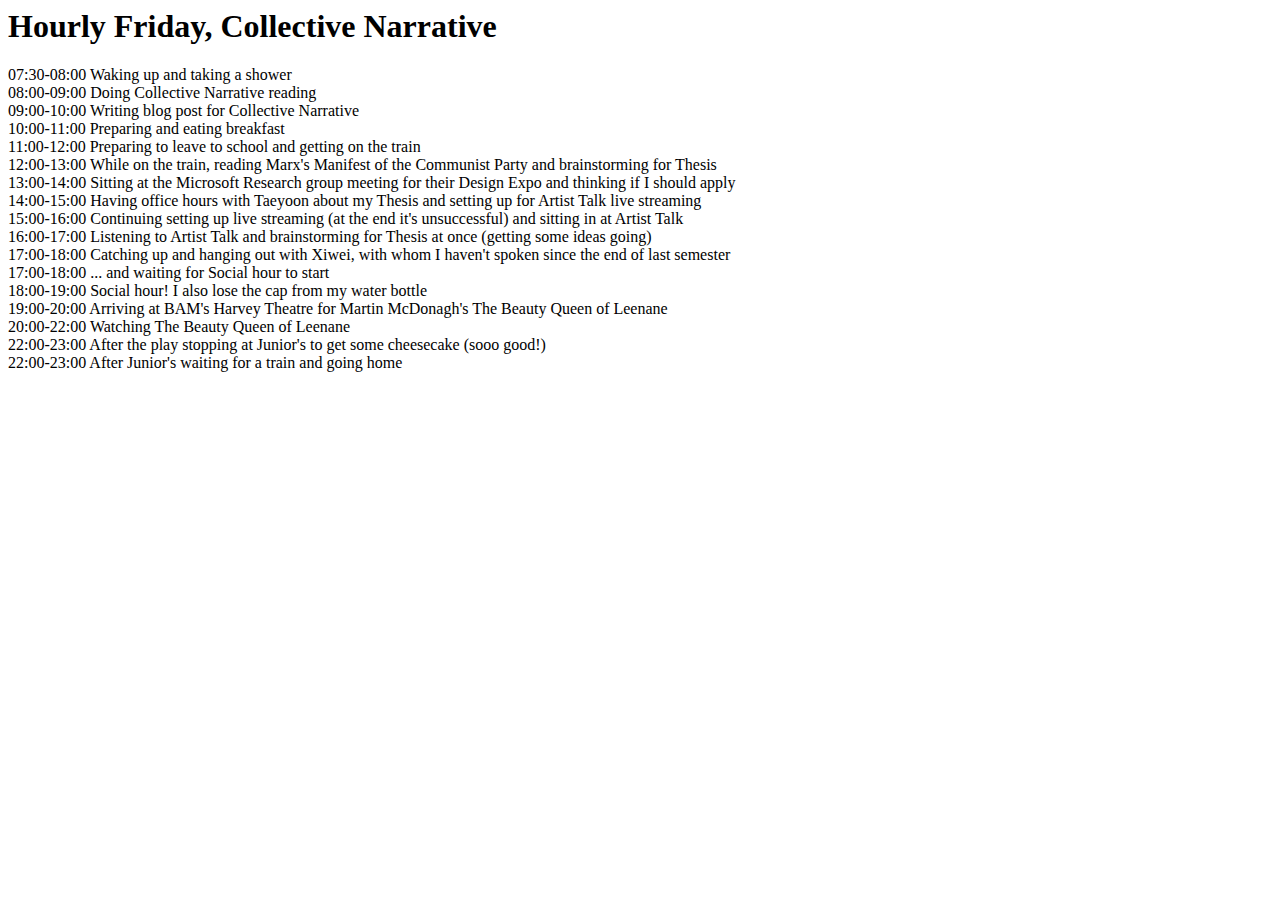
==== index.html @ a2c1ec16 "more text" ====
<!DOCTYPE hmtl>
<html>
<head>
	<title>Hourly comic for Collective Narrative</title>
	<!-- Bootstrap -->
    <link rel="stylesheet" type="text/css"  href="css/bootstrap.css">
    <link rel="stylesheet" type="text/css" href="font-awesome-4.2.0/css/font-awesome.css">
    <link rel="stylesheet" type="text/css" href="css/jasny-bootstrap.min.css">
    <link rel="stylesheet" type="text/css" href="css/animate.css">

    <!-- Stylesheet
    ================================================== -->
    <link rel="stylesheet" type="text/css"  href="style.css">
</head>
<body>
	<h1>Hourly Friday, Collective Narrative</h1>
	<div class="container">
		<div class="one">
			<div class="image1"></div>
			<span id="note">07:30-08:00 Waking up and taking a shower</span>
		</div>
		<div class="one">
			<div class="image2"></div>
			<span id="note">08:00-09:00 Doing Collective Narrative reading</span>
		</div>

		<div class="one">
			<div class="image3"></div>
			<span id="note">09:00-10:00 Writing blog post for Collective Narrative</span>
		</div>

		<div class="image-text">
			<div class="image4"></div>
			<span id="note">10:00-11:00 Preparing and eating breakfast</span>
		</div>

		<div class="image-text">
			<div class="image5"></div>
			<span id="note">11:00-12:00 Preparing to leave to school and getting on the train</span>
		</div>

		<div class="image-text">
			<div class="image6"></div>
			<span id="note">12:00-13:00 While on the train, reading Marx's Manifest of the Communist Party and brainstorming for Thesis</span>
		</div>

		<div class="image-text">
			<div class="image7"></div>
			<span id="note">13:00-14:00 Sitting at the Microsoft Research group meeting for their Design Expo and thinking if I should apply</span>
		</div>

		<div class="image-text">
			<div class="image8"></div>
			<span id="note">14:00-15:00 Having office hours with Taeyoon about my Thesis and setting up for Artist Talk live streaming</span>
		</div>

		<div class="image-text">
			<div class="image9"></div>
			<span id="note">15:00-16:00 Continuing setting up live streaming (at the end it's unsuccessful) and sitting in at Artist Talk</span>
		</div>

		<div class="one">
			<div class="image10"></div>
			<span id="note">16:00-17:00 Listening to Artist Talk and brainstorming for Thesis at once (getting some ideas going)</span>
		</div>

		<div class="one">
			<div class="image11"></div>
			<span id="note">17:00-18:00 Catching up and hanging out with Xiwei, with whom I haven't spoken since the end of last semester</span>
		</div>

		<div class="image-text">
			<div class="image12"></div>
			<span id="note">17:00-18:00 ... and waiting for Social hour to start</span>
		</div>

		<div class="image-text">
			<div class="image13"></div>
			<span id="note">18:00-19:00 Social hour! I also lose the cap from my water bottle</span>
		</div>

		<div class="image-text">
			<div class="image14"></div>
			<span id="note">19:00-20:00 Arriving at BAM's Harvey Theatre for Martin McDonagh's The Beauty Queen of Leenane</span>
		</div>

		<div class="one">
			<div class="image15"></div>
			<span id="note">20:00-22:00 Watching The Beauty Queen of Leenane</span>
		</div>

		<div class="image-text">
			<div class="image16"></div>
			<span id="note">22:00-23:00 After the play stopping at Junior's to get some cheesecake (sooo good!)</span>
		</div>

		<div class="image-text">
			<div class="image17"></div>
			<span id="note">22:00-23:00 After Junior's waiting for a train and going home</span>
		</div>
		
	</div>
	

</body>
</html>
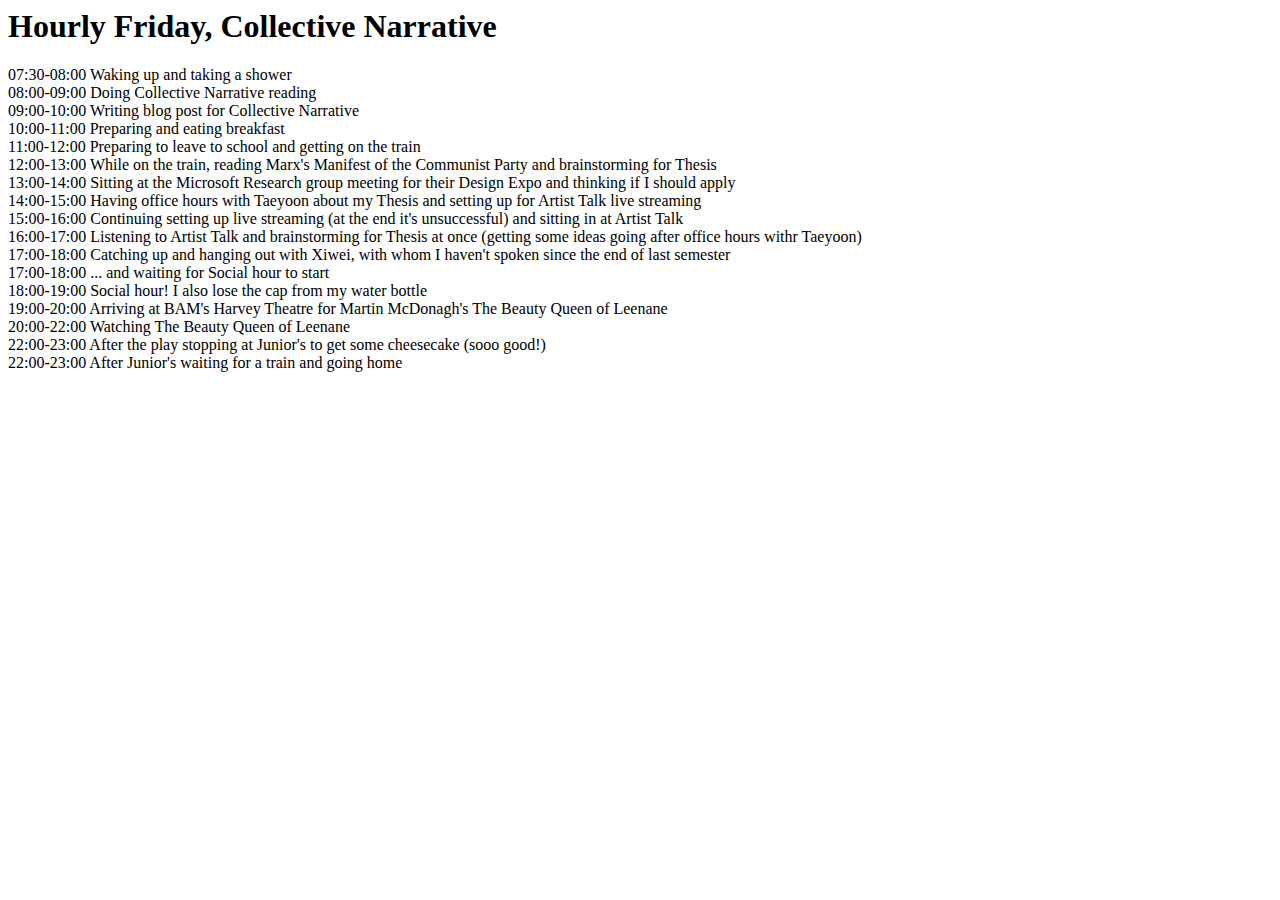
==== commit cfd4c490: "text" ====
--- a/index.html
+++ b/index.html
@@ -61,7 +61,7 @@
 
 		<div class="one">
 			<div class="image10"></div>
-			<span id="note">16:00-17:00 Listening to Artist Talk and brainstorming for Thesis at once (getting some ideas going)</span>
+			<span id="note">16:00-17:00 Listening to Artist Talk and brainstorming for Thesis at once (getting some ideas going after office hours withr Taeyoon)</span>
 		</div>
 
 		<div class="one">
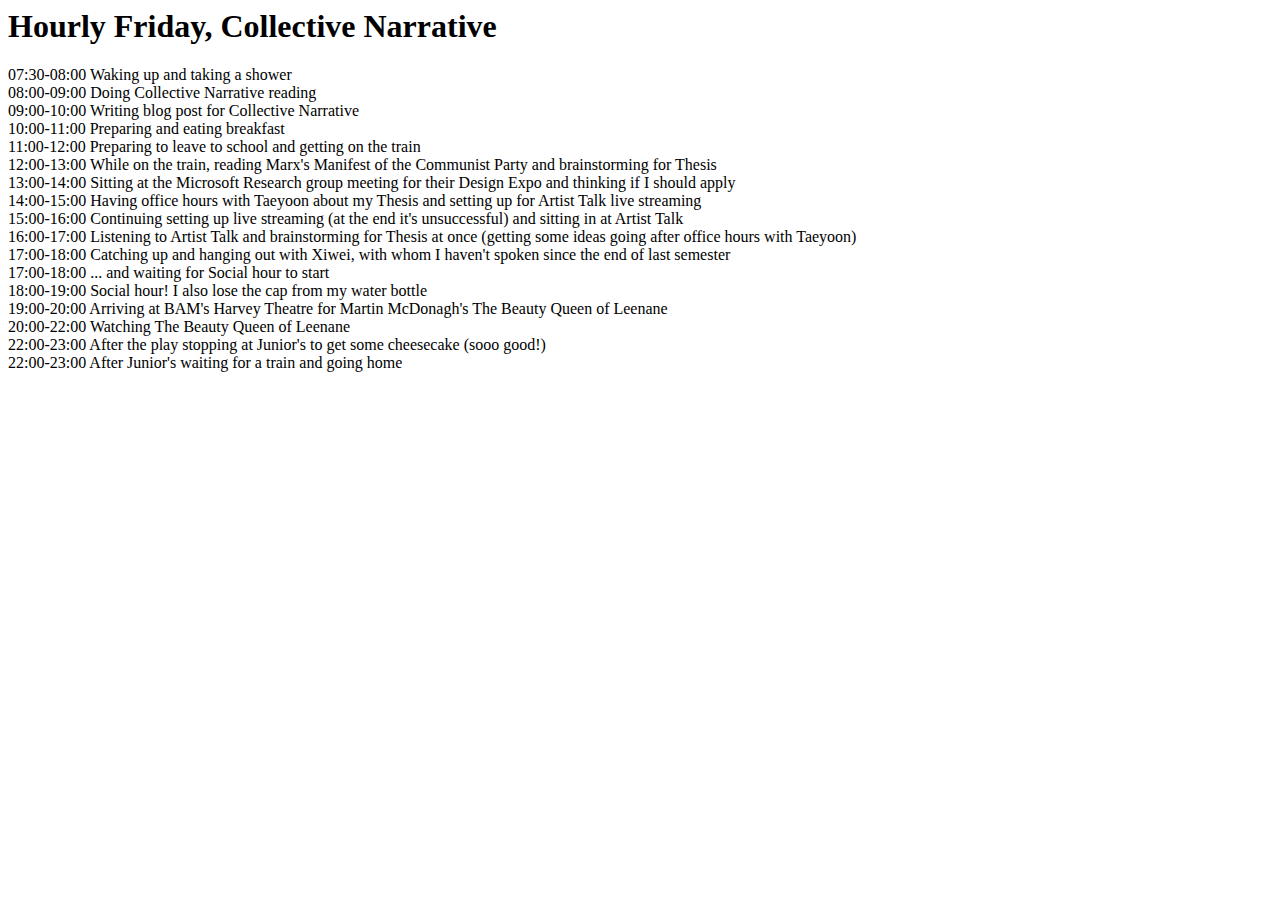
==== commit 9b72b390: "text" ====
--- a/index.html
+++ b/index.html
@@ -61,7 +61,7 @@
 
 		<div class="one">
 			<div class="image10"></div>
-			<span id="note">16:00-17:00 Listening to Artist Talk and brainstorming for Thesis at once (getting some ideas going after office hours withr Taeyoon)</span>
+			<span id="note">16:00-17:00 Listening to Artist Talk and brainstorming for Thesis at once (getting some ideas going after office hours with Taeyoon)</span>
 		</div>
 
 		<div class="one">
